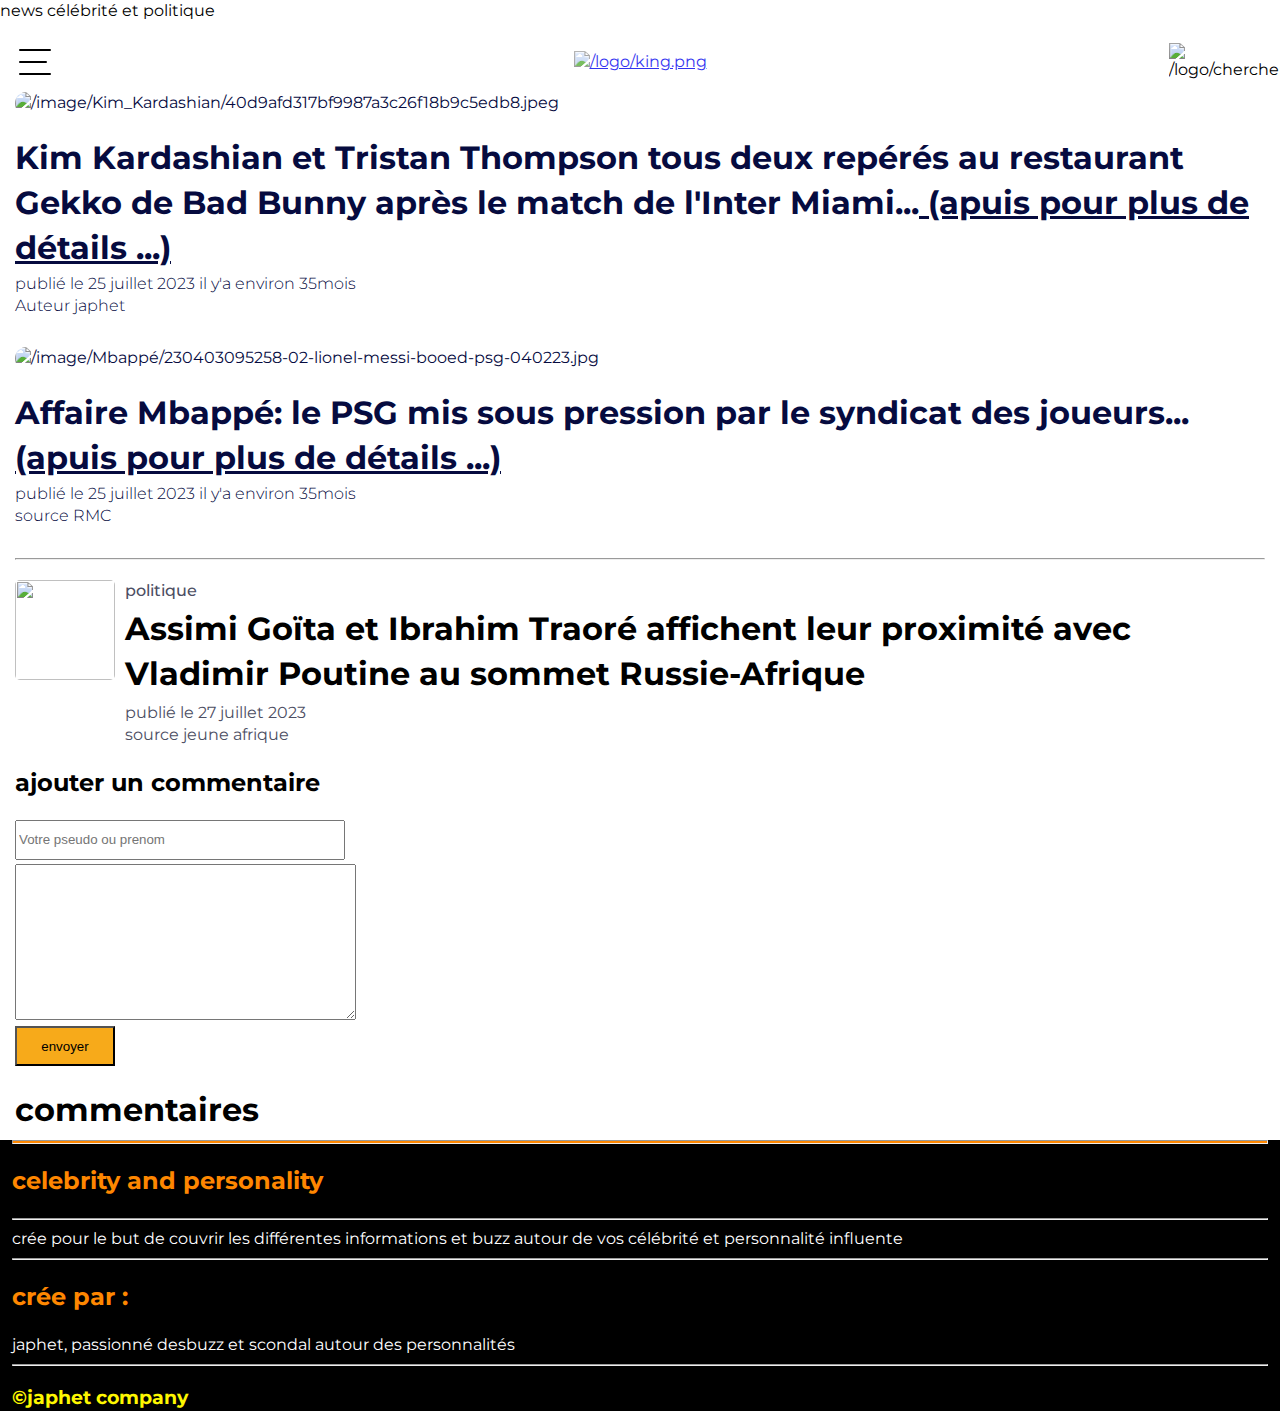
==== index.html @ 8c12e19b "Add files via upload" ====
<!DOCTYPE html>
<head lang="fr">

<head>
    <meta charset="UTF-8">
    <meta name="viewport" content="width=device-width, initial-scale=1">
    <meta name="description" content="les meilleures article sur les célébrités et politiciens "
    <title>news célébrité et politique </title>
    <link rel="stylesheet" href="style.css">
    <link rel="stylesheet" href="index.css">
    <link rel="preconnect" href="https://fonts.googleapis.com">
<link rel="preconnect" href="https://fonts.gstatic.com" crossorigin>
<link href="https://fonts.googleapis.com/css2?family=Montserrat:ital,wght@0,400;0,500;0,700;1,300&display=swap" rel="stylesheet">
<script src="app.js" type="module" defer>app.js</script>
<script src="acceuil.js" type="module" defer>acceuil.js</script>
</head>

<body>
    
    <headers class="headers">
        <div class="nav">
            <button type="button">
                <span></span>
                <span></span>
                <span></span>
            </button>
            <ul>
                <hr>
                <li>
                    <a href="/index.html">
                    Acceuil
                </a>
                </li>
                <hr>
                <li>
                    <a href="/a_la_une.html">
                        A la Une
                    </a>
                </li>
                <hr>
                <li>
                    
                </li>
            </ul>

        </div>
        <div class="logo">
            <a href="/index.html">
           <img src="/logo/king.png" alt="/logo/king.png">
            </a>
        </div>
        <!-- ajouter affiche dans la classe recherche pour afficher l'input recherche -->
        <div class="recherche">
            <div class="img">
               <img src="/logo/chercher.png" alt="/logo/chercher.png">
            </div>
            <div class="input_recherche">
                <form>
                    <input type="search" name="recherche" id="recherche" placeholder="recherche...">
                </form>
                <img src="/logo/traverser.png" alt="/logo/traverser.png" class="img_recherche">
            </div>
        </div>
    </headers>
    <main>
        <div class="a_la_une">
            <article class="article1">
                <div>
                     <a href="/Kim_Kardashian.html">
                    <img src="/image/Kim_Kardashian/40d9afd317bf9987a3c26f18b9c5edb8.jpeg" alt="/image/Kim_Kardashian/40d9afd317bf9987a3c26f18b9c5edb8.jpeg">
                    
                    <h1>
                        Kim Kardashian et Tristan Thompson tous deux repérés au restaurant Gekko de Bad Bunny après le match de l'Inter Miami...<u> (apuis pour plus de détails ...) </u>
                    </h1>
                    <span
                    class="date_publication">publié le 25 juillet 2023</span>
                    <br>
                    <span>Auteur japhet</span>
                </a>
                </div>
                <div>
                  <a href="/Mbappe.html">
                        <img src="/image/Mbappé/230403095258-02-lionel-messi-booed-psg-040223.jpg" alt="/image/Mbappé/230403095258-02-lionel-messi-booed-psg-040223.jpg">
                  
                  <h1>
                      Affaire Mbappé: le PSG mis sous pression par le syndicat des joueurs...<u> (apuis pour plus de détails ...) </u>
                  </h1>
                  <span class="date_publication"
                  >publié le 25 juillet 2023</span>
                  <br>
                <span>source RMC</span>
                </div>
               </a>
            </article>
        </div>
        <hr>
       <article class="non_a_la_une"
       data-elements='{"titre" :".titre","auteur" :".auteur", "catégorie" :".categorie", "date_publication" :".date_publication"}'
       data-endpoint="/Gestionnaire_page_accueil_non_une.json ">
           
        </article>
        <div class="commentaires"
        data-elements='{"name" :".name","text":".parg"}'
        data-template="#template_commentaire"
        >
            <h2>ajouter un commentaire </h2>
             <form class="form_commentaire">
        <input type="text" name="name" id="name" placeholder="Votre pseudo ou prenom" required>
        <div>
            <textarea name="text" id="" cols="40" rows="10" required></textarea>
        </div>
        <button type="submit">envoyer</button>
    </form>
            <h1>commentaires</h1>
            <div class="target2">
                
            </div>
            
        </div>
        
    </main>
    <footer class="footer">
        <hr>
        <h2>celebrity and personality </h2>
        <hr>
        crée pour le but de couvrir les différentes informations et buzz autour de vos célébrité et personnalité influente 
        <hr>
        <h2>crée par :</h2>
        japhet, passionné desbuzz et scondal autour des personnalités
        <hr>
        <h3>©japhet company</h3>
        
    </footer>
    
<template id="template1">
     <a href="#">
         <div class="img_non_une">
             <img>
         </div>
         <div class="main_non_une">
             <div class="categorie">
                 <span>musique</span>
             </div>
             <h1 class="titre">
                 c
             </h1>
              <div class="date_publication">
                 
             </div>
             <div class="auteur">
                 
             </div>
            
         </div>
    
     </a>
    
</template>
<template id="template_commentaire">
   
    <div class="commentaire">
        <h3 class="name">jjjjj</h3>
        <p class="parg">jjjjjjd</p>
    </div>
</template>
</body>

</html>
---- style.css ----
*{
    box-sizing: border-box;
}
:root{
    /*----ligth---*/
    --color-titre-article-a-la-une:#060B3F
    
    /*_______dark_______*/
    
}
body{
    margin-top: 0;
    font-family: 'Montserrat', sans-serif;
    line-height: 1.4;
    margin-left: 0;
    margin-right: 0;
    margin-bottom: 0
    
    
}
.headers, main{
    margin-left: 15px;
    margin-right: 15px;
}
.headers{
    display: flex;
    justify-content: space-between;
    align-items: center;
    margin-top: 20px
}
.headers .nav ul{
    width: 100%;
    height: 620px;
    left: 0;
    top: 0;
    position: absolute;
    z-index: 1;
    list-style: none;
    padding-left: 10px;
    padding-top: 70px;
    background: #FFFFFF;
    display: none;
    font-family:'Montserrat', serif;
    font-weight: 600;
    
    
}
.headers .nav ul a{
    text-decoration: none;
    color: #000000D4
}
.headers .nav.open ul{
    display: block;

}
.headers .nav ul li:hover{
    background: #111D1E59;
    border-end-end-radius: 15px;
    border-start-end-radius: 15px;
    transition: 0.3s ease-in;
    
}
.headers .nav ul li{
    height: 40px;
    display: flex;
    align-items: center;
    
}

.recherche .img{
    display: flex;
    align-items: center;
    justify-content: center;
    width: 40px;
    width: 40px
    
}
.recherche .img:hover {
    border: solid 2px
}
.nav button{
    width: 40px;
    height: 40px;
    position: relative;
    display: flex;
    align-items: center;
    justify-content: center;
    border: none;
    background: transparent;
    z-index: 2

}
.nav button span{
    background: #000000;
    position: absolute;
    height: 2px;
    width: 80%;
    border-radius: 999px;
   
    
}
.nav button:hover{
    border: solid #000000 2px;
    border-radius: 10px
    
}
.input_recherche{
    width: 100%;
    height: 600px;
    position: absolute;
    backdrop-filter: blur(10px);
    z-index:9;
    left: 0;
    align-items: center;
    justify-content: center;
    display: none;
    background: #00000096;
    transform: translateY(1000px) ;
    transition: transform 1s
}
.affiche .input_recherche{
    display: flex;
    top:0;
    transform: translateY(0px);
    animation: transition_recherche 0.5s ease-in-out;
    position:fixed ;

}
.input_recherche input{
    outline: none;
    height: 50px;
    width: 350px;
    border-radius: 10px;
    font-size: 18px;
    font-weight: 500;
    font-family:'Montserrat', serif
    
}
.input_recherche input::placeholder{
    font-size: 18px
}
.input_recherche img{
    position: absolute;
    top:10px;
    right: 10px
}
.logo img{
    width: 50px;
    height: 50px;
    opacity: 0.8;
    z-index: 1;
    position:relative;
}
.nav button span:nth-child(1){
    transform: translateY(12px)
}
.nav button span:nth-child(2) {
    width: 70%;
    transform: translateX(-2px)

}
.nav button span:nth-child(3){
    transform: translateY(-12px)
}

/* transformation du menu hubburgr*/
.nav.open button span:nth-child(1){
    transform: translateY(12px);
    transform: rotate(50deg);
    transition: 0.3s
}
.nav.open  button span:nth-child(2) {
    opacity:0;
}
.nav.open  button span:nth-child(3){
    transform: translateY(-12px);
    transform: rotate(-50deg);
    transition: 0.3s
}
.headers .nav.open button{
    left: 0
}


main a:hover{
    text-decoration: underline
}



@keyframes transition_recherche{
    from{
        opacity: 0;
    }
    to{
        opacity: 1;
    }
} 
/*__fin de la partie headers*/

.footer{
    background: #000000;
    color: #FFFFFF;
    margin-left: 0;
    margin-bottom: 0;
    padding: 0 12px
    
    
}
.footer h3{
    margin-bottom: 0;
    color: #FEF700
} 
.footer hr:first-child{
    background: #FE8700;
    height: 4px
}
.footer h2{
    color: #FE8700;
}

/*non à la une */
.non_a_la_une a{
    display: flex;
 
}
.non_a_la_une a .img_non_une img{
    width: 100px;
    height: 100px;
    margin-right: 10px;
    border-radius: 5px;
    
}
.non_a_la_une a .categorie{
    color: #4C4E63;
    font-weight: 500
}
.non_a_la_une a .date_publication{
    color: #4C4E63
}

main .non_a_la_une a {
    text-decoration-color:  #4C4E63 ;
    margin-top: 20px;
    text-decoration: none
    
} 
main .non_a_la_une h1{
    margin-top: 5px;
    margin-bottom: 5px;
    color: #000000
}
main .non_a_la_une .auteur{
    color:#4C4E63
}
.commentaires{
    margin-top: 20px
}
.form_commentaire button{
    background:#F7AA1A;
    width: 100px;
    height: 40px
}
.form_commentaire textarea{
    outline-color: #F7AA1A
}
.form_commentaire input{
    width: 330px;
    height: 40px;
    outline-color: #F7AA1A;
    margin-bottom: 4px
}
---- index.css ----
main{
    margin-top: 10px
}
main a {
    text-decoration: none
}
main .a_la_une a {
    color: var(--color-titre-article-a-la-une);
    cursor: pointer;
}
main .a_la_une a img{
    width: 100%;
    height:200px;
    border-radius: 15px
    
}
main h1{
    margin-bottom:2px
}
main span{
    font-family: 'Montserrat', sans-serif;
    font-weight: 300
}
main .a_la_une div{
    margin-bottom:30px
}
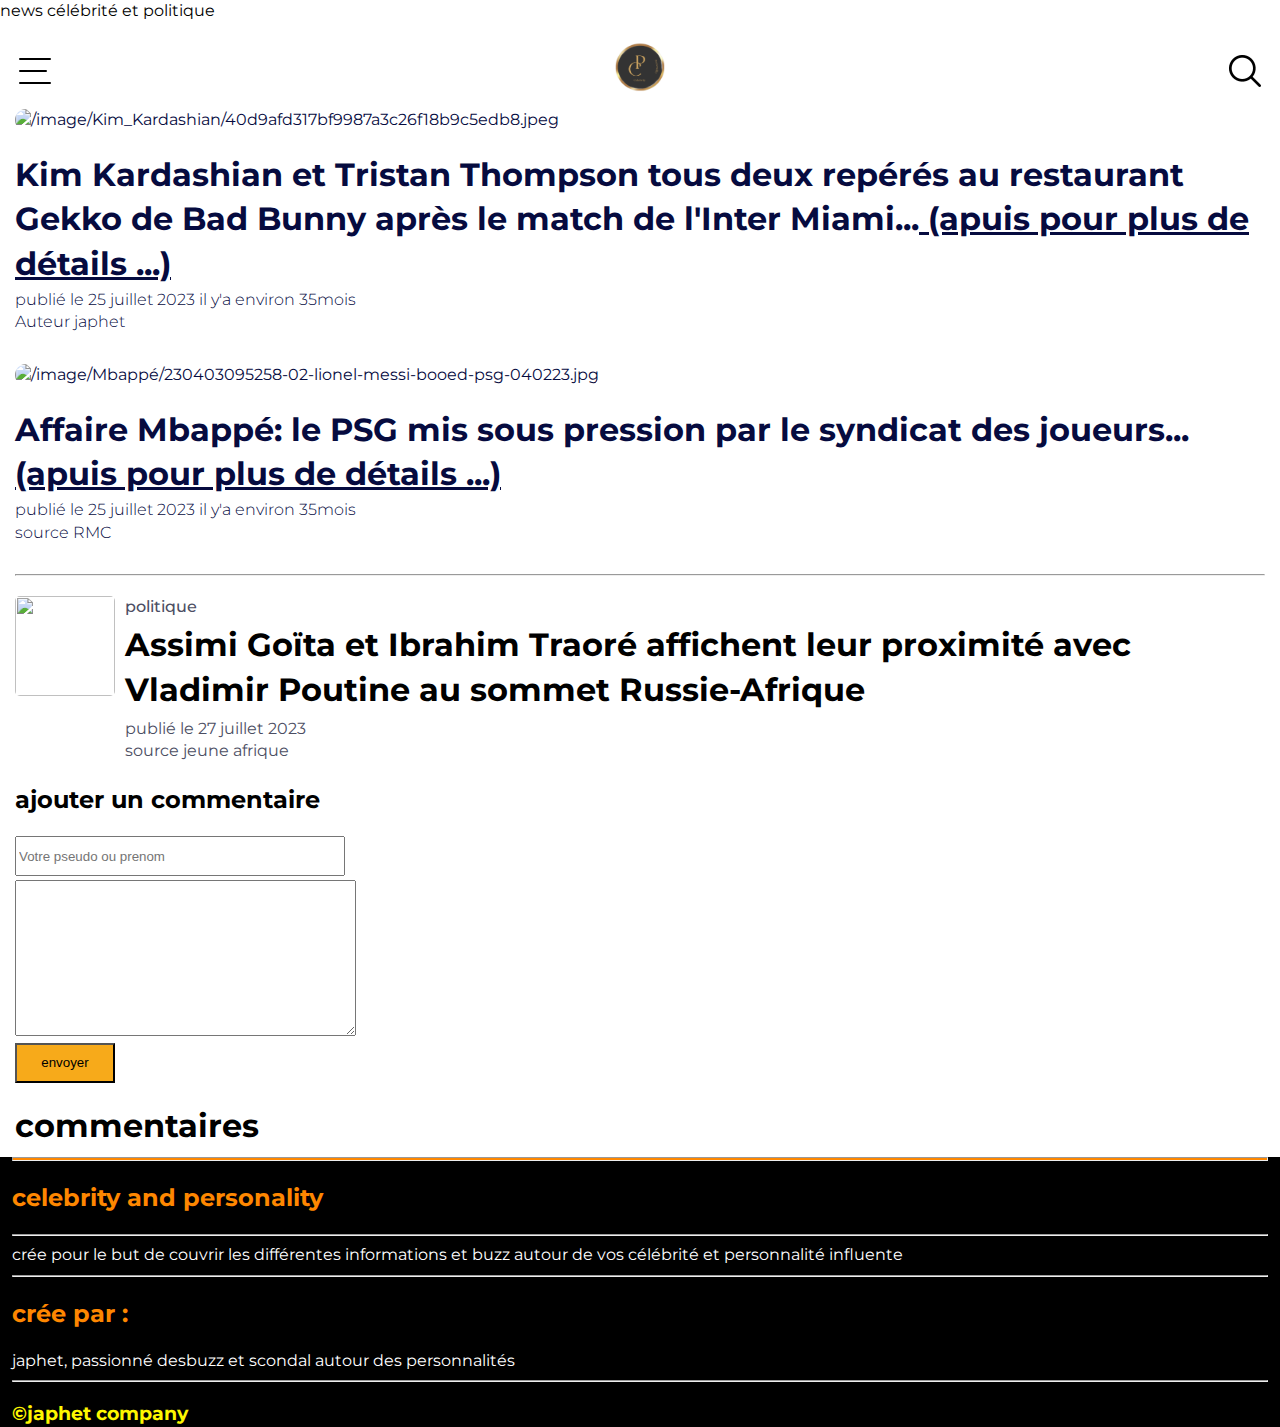
==== commit 78ab0b75: "Update index.html" ====
--- a/index.html
+++ b/index.html
@@ -46,13 +46,13 @@
         </div>
         <div class="logo">
             <a href="/index.html">
-           <img src="/logo/king.png" alt="/logo/king.png">
+           <img src="/king.png" alt="/logo/king.png">
             </a>
         </div>
         <!-- ajouter affiche dans la classe recherche pour afficher l'input recherche -->
         <div class="recherche">
             <div class="img">
-               <img src="/logo/chercher.png" alt="/logo/chercher.png">
+               <img src="/chercher.png" alt="/logo/chercher.png">
             </div>
             <div class="input_recherche">
                 <form>
@@ -165,4 +165,4 @@
 </template>
 </body>
 
-</html>+</html>
